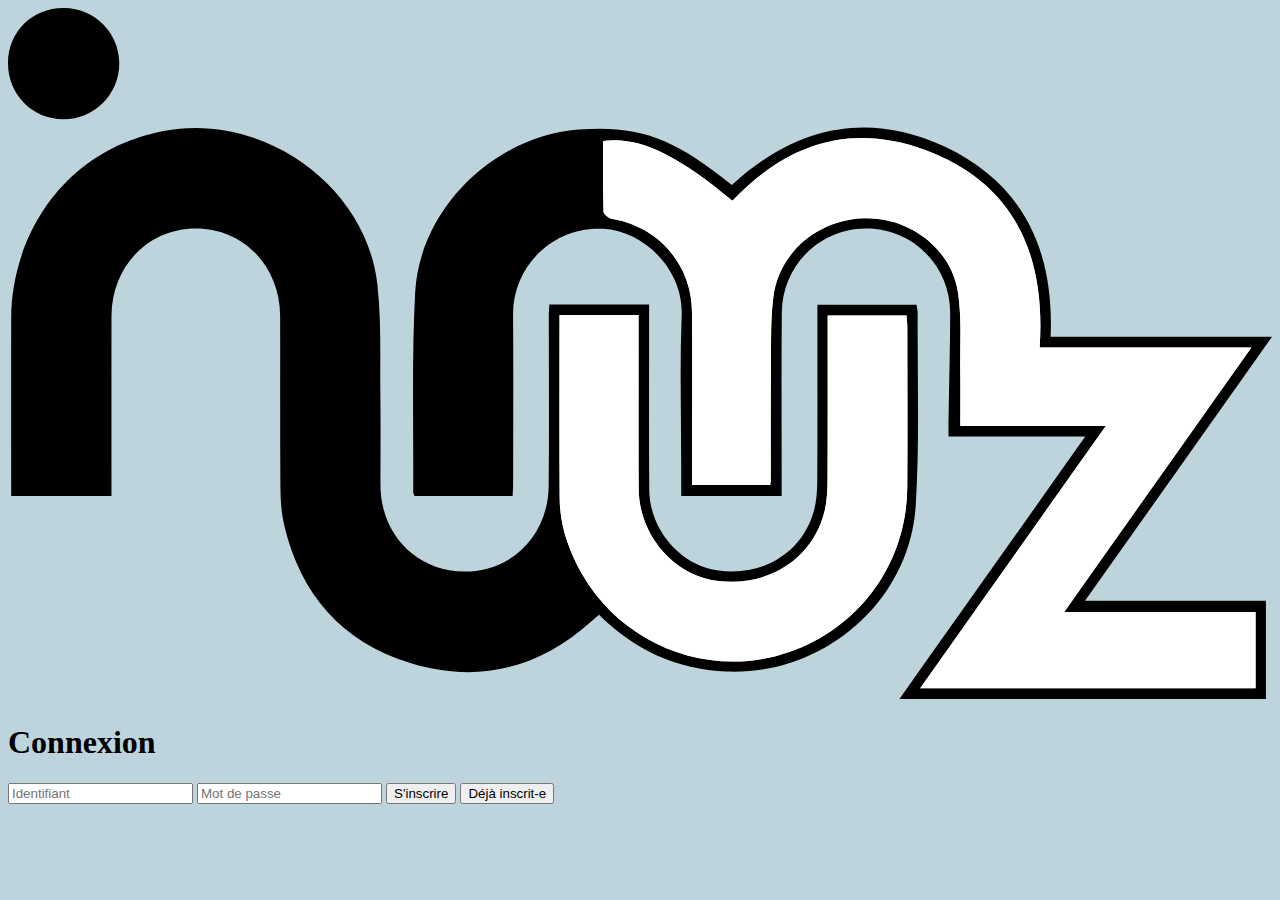
==== connexion.html @ e4767ba1 "i .n" ====
<!DOCTYPE html>
<html lang="fr">

<head>
    <meta charset="UTF-8">
    <meta http-equiv="X-UA-Compatible" content="IE=edge">
    <meta name="viewport" content="width=device-width, initial-scale=1.0">
    <link rel="stylesheet" href="css/style.min.css">
    <title>Inscription</title>
</head>

<body>
    <header>
        <img src="images/logo.svg" alt="">
    </header>
    <main>
        <form>
            <h1>Connexion</h1>
            
            <input type="text" id="identifiant" name="identifiant" placeholder="Identifiant" required>

            <input type="password" id="motDePasse" name="motDePasse" placeholder="Mot de passe" required>

            <button type="submit">S'inscrire</button>
            <button type="submit">Déjà inscrit-e</button>
        </form>
    </main>
</body>

</html>
---- css/style.min.css ----
body{background-color:#bed4dd}footer{background-color:#000;color:#fff;display:flex;justify-content:center;align-items:center;text-align:center;gap:20px;padding:20px}footer h3{margin-top:0px;margin-bottom:0px}/*# sourceMappingURL=style.min.css.map */
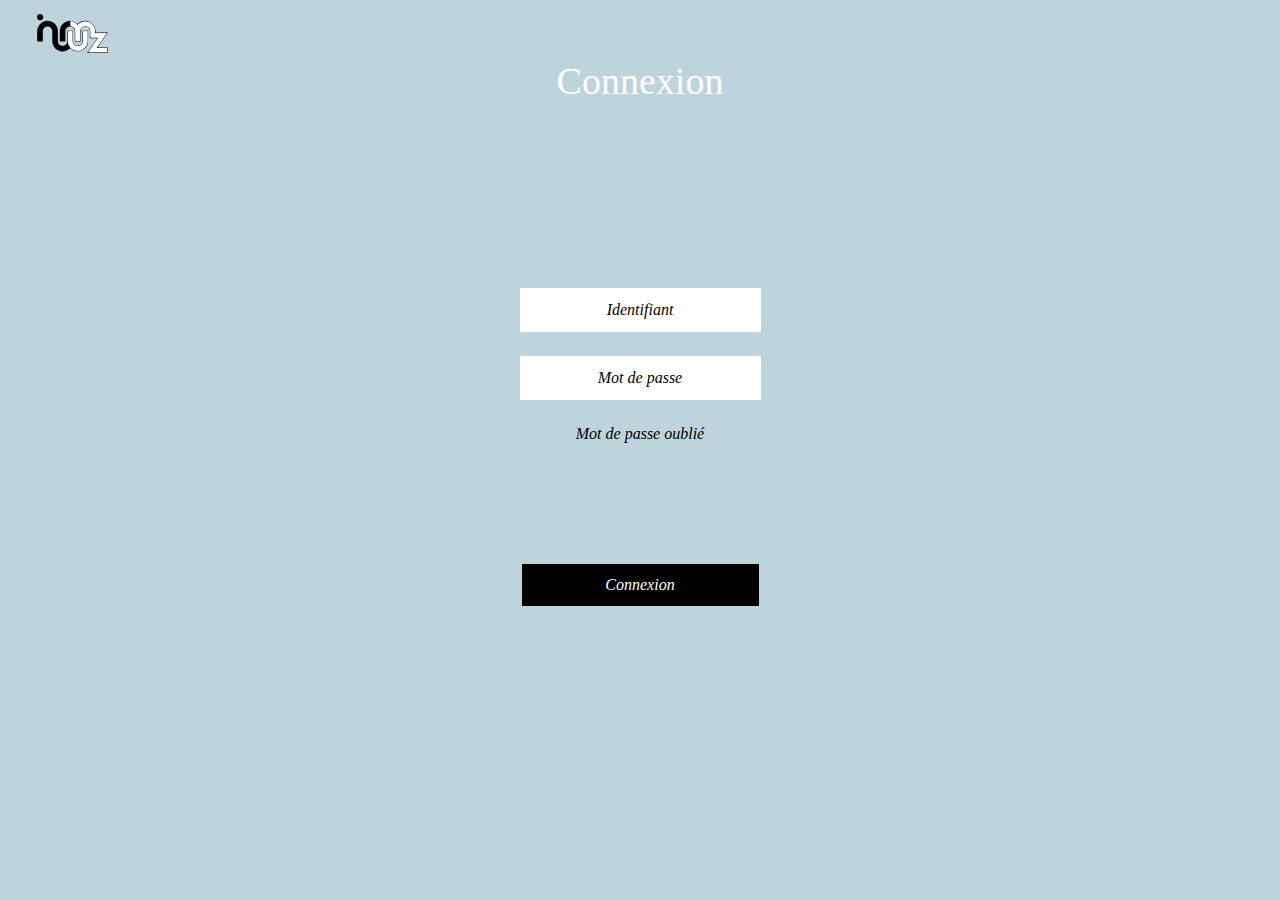
==== commit e516fdc9: "iiiiiiii" ====
--- a/connexion.html
+++ b/connexion.html
@@ -14,15 +14,16 @@
         <img src="images/logo.svg" alt="">
     </header>
     <main>
-        <form>
+        <form class="connexion">
             <h1>Connexion</h1>
-            
-            <input type="text" id="identifiant" name="identifiant" placeholder="Identifiant" required>
 
-            <input type="password" id="motDePasse" name="motDePasse" placeholder="Mot de passe" required>
+            <input type="text" class="identifiant" name="identifiant" placeholder="Identifiant" required>
 
-            <button type="submit">S'inscrire</button>
-            <button type="submit">Déjà inscrit-e</button>
+            <input type="password" class="mot" name="motDePasse" placeholder="Mot de passe" required>
+
+            <button  type="submit" class="btn1">Mot de passe oublié</button>
+
+            <button  type="submit" class="btn2">Connexion</button>
         </form>
     </main>
 </body>
--- a/css/style.min.css
+++ b/css/style.min.css
@@ -1 +1 @@
-body{background-color:#bed4dd}footer{background-color:#000;color:#fff;display:flex;justify-content:center;align-items:center;text-align:center;gap:20px;padding:20px}footer h3{margin-top:0px;margin-bottom:0px}/*# sourceMappingURL=style.min.css.map */+body{margin:0;background-color:#bed4dd}header>img{margin-top:14px;margin-left:37px}.a{overflow-x:scroll;display:flex;align-items:center;gap:20px;margin-left:23px;margin-right:0}.a>img{width:120px}.ecoute h1{font-size:15px}.ajout h1{font-size:15px}footer{background-color:#000;color:#fff;display:flex;justify-content:center;align-items:center;text-align:center;gap:20px;padding:20px;position:absolute;bottom:0}footer h3{margin-top:0px;margin-bottom:0px}body{background-color:#bed4dd}body h1{font-family:"Bellota Text";font-style:normal;font-weight:400;font-size:38px;line-height:48px;text-align:center;color:#fff;margin:0px}body img{width:71px;height:39px;margin-left:37px;margin-top:14px}main form{text-align:center}::-moz-placeholder{color:#000;text-align:center}::placeholder{color:#000;text-align:center}.connexion{display:flex;flex-direction:column;align-items:center}.connexion ::-moz-placeholder{font-family:"Bellota Text";font-size:16px;font-style:italic;vertical-align:top}.connexion ::placeholder{font-family:"Bellota Text";font-size:16px;font-style:italic;vertical-align:top}.connexion .identifiant{margin-top:183px;width:237px;height:42px;border:none}.connexion .mot{margin:24px 0 24px;width:237px;height:42px;border:none}.connexion .btn1{font-family:"Bellota Text";font-size:16px;font-style:italic;border:none;background-color:#bed4dd;margin-bottom:120px}.connexion .btn2{font-family:"Bellota Text";font-size:16px;font-style:italic;color:#fff;background-color:#000;border:none;width:237px;height:42px}.reset{display:flex;flex-direction:column;align-items:center;margin-top:135px}.reset h2{font-family:"Bellota Text" sans-serif;font-size:20px;color:#fff}.reset .btn1{width:140px;height:25px;background-color:#000;color:#fff}/*# sourceMappingURL=style.min.css.map */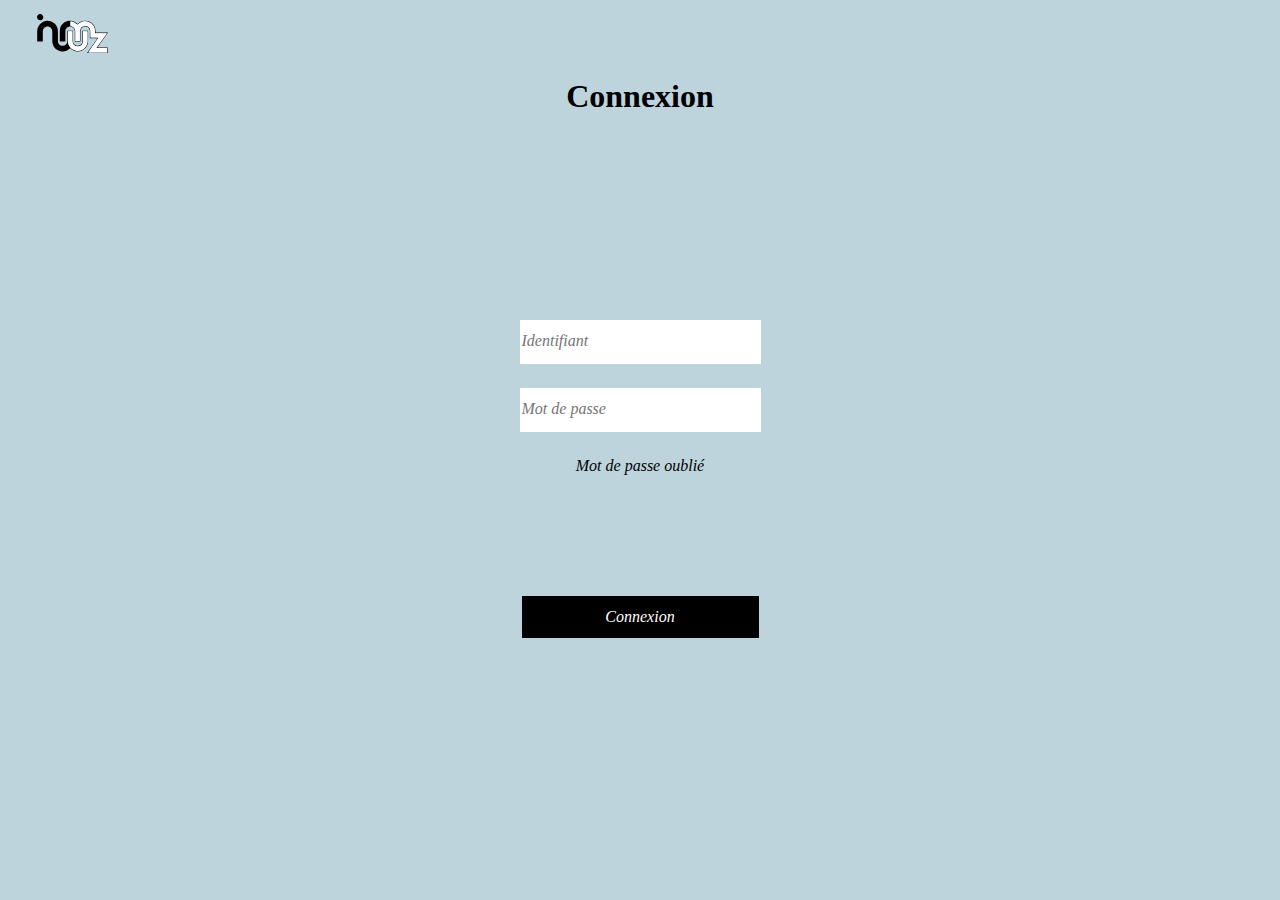
==== commit 78703a12: "irina" ====
--- a/connexion.html
+++ b/connexion.html
@@ -5,7 +5,7 @@
     <meta charset="UTF-8">
     <meta http-equiv="X-UA-Compatible" content="IE=edge">
     <meta name="viewport" content="width=device-width, initial-scale=1.0">
-    <link rel="stylesheet" href="css/style.min.css">
+    <link rel="stylesheet" href="css/connexion.min.css">
     <title>Inscription</title>
 </head>
 
--- a/css/connexion.min.css
+++ b/css/connexion.min.css
@@ -0,0 +1 @@
+body{margin:0;background-color:#bed4dd}header>img{margin-top:14px;margin-left:37px;width:71px}.connexion{display:flex;flex-direction:column;align-items:center}.connexion ::-moz-placeholder{font-family:"Bellota Text";color:#000;font-size:16px;font-style:italic;text-align:center}.connexion ::placeholder{font-family:"Bellota Text";font-size:16px;font-style:italic}.connexion .identifiant{margin-top:183px;width:237px;height:42px;border:none}.connexion .mot{margin:24px 0 24px;width:237px;height:42px;border:none}.connexion .btn1{font-family:"Bellota Text";font-size:16px;font-style:italic;border:none;background-color:#bed4dd;margin-bottom:120px}.connexion .btn2{font-family:"Bellota Text";font-size:16px;font-style:italic;color:#fff;background-color:#000;border:none;width:237px;height:42px}.reset{display:flex;flex-direction:column;align-items:center;margin-top:135px}.reset h2{font-family:"Bellota Text" sans-serif;font-size:20px;color:#fff}.reset .btn1{width:140px;height:25px;background-color:#000;color:#fff}/*# sourceMappingURL=connexion.min.css.map */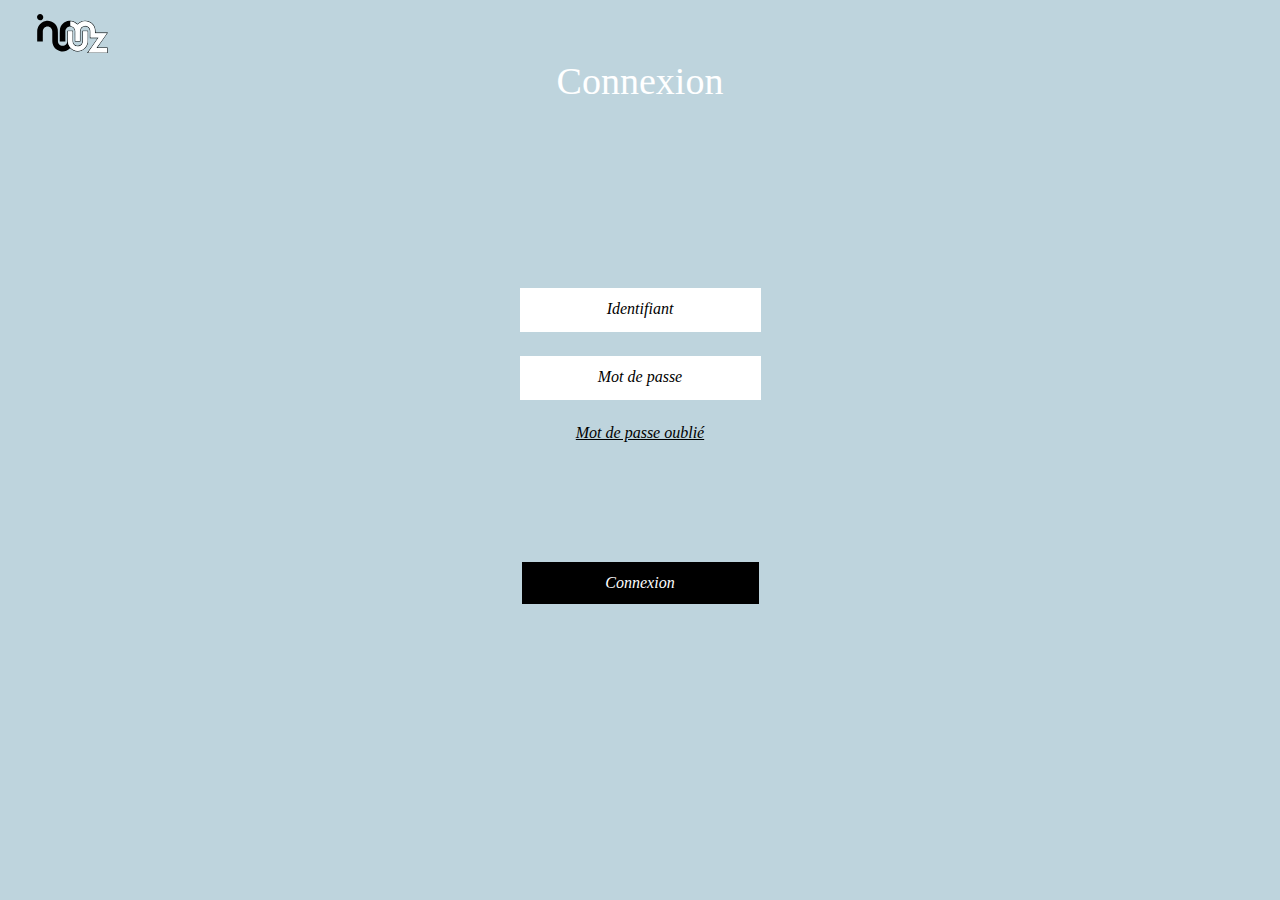
==== commit c871ca6d: "i.n" ====
--- a/connexion.html
+++ b/connexion.html
@@ -21,7 +21,7 @@
 
             <input type="password" class="mot" name="motDePasse" placeholder="Mot de passe" required>
 
-            <button  type="submit" class="btn1">Mot de passe oublié</button>
+            <a href="reset.html" class="btn1">Mot de passe oublié</a>
 
             <button  type="submit" class="btn2">Connexion</button>
         </form>
--- a/css/connexion.min.css
+++ b/css/connexion.min.css
@@ -1 +1 @@
-body{margin:0;background-color:#bed4dd}header>img{margin-top:14px;margin-left:37px;width:71px}.connexion{display:flex;flex-direction:column;align-items:center}.connexion ::-moz-placeholder{font-family:"Bellota Text";color:#000;font-size:16px;font-style:italic;text-align:center}.connexion ::placeholder{font-family:"Bellota Text";font-size:16px;font-style:italic}.connexion .identifiant{margin-top:183px;width:237px;height:42px;border:none}.connexion .mot{margin:24px 0 24px;width:237px;height:42px;border:none}.connexion .btn1{font-family:"Bellota Text";font-size:16px;font-style:italic;border:none;background-color:#bed4dd;margin-bottom:120px}.connexion .btn2{font-family:"Bellota Text";font-size:16px;font-style:italic;color:#fff;background-color:#000;border:none;width:237px;height:42px}.reset{display:flex;flex-direction:column;align-items:center;margin-top:135px}.reset h2{font-family:"Bellota Text" sans-serif;font-size:20px;color:#fff}.reset .btn1{width:140px;height:25px;background-color:#000;color:#fff}/*# sourceMappingURL=connexion.min.css.map */+body{margin:0;background-color:#bed4dd}header>img{margin-top:14px;margin-left:37px;width:71px}.connexion{display:flex;flex-direction:column;align-items:center}.connexion ::-moz-placeholder{font-family:"Bellota Text";color:#000;font-size:16px;font-style:italic;text-align:center}.connexion ::placeholder{font-family:"Bellota Text";color:#000;font-size:16px;font-style:italic;text-align:center}.connexion h1{font-family:"Bellota Text";font-style:normal;font-weight:400;font-size:38px;line-height:48px;text-align:center;color:#fff;margin:0px}.connexion .identifiant{margin-top:183px;width:237px;height:42px;border:none}.connexion .mot{margin:24px 0 24px;width:237px;height:42px;border:none}.connexion .btn1{color:#000;font-family:"Bellota Text";font-size:16px;font-style:italic;border:none;background-color:#bed4dd;margin-bottom:120px}.connexion .btn2{font-family:"Bellota Text";font-size:16px;font-style:italic;color:#fff;background-color:#000;border:none;width:237px;height:42px}.reset{display:flex;flex-direction:column;align-items:center;margin-top:135px}.reset h2{font-family:"Bellota Text" sans-serif;font-size:20px;color:#fff;text-align:center}.reset .btn1{width:140px;height:25px;background-color:#000;color:#fff}/*# sourceMappingURL=connexion.min.css.map */